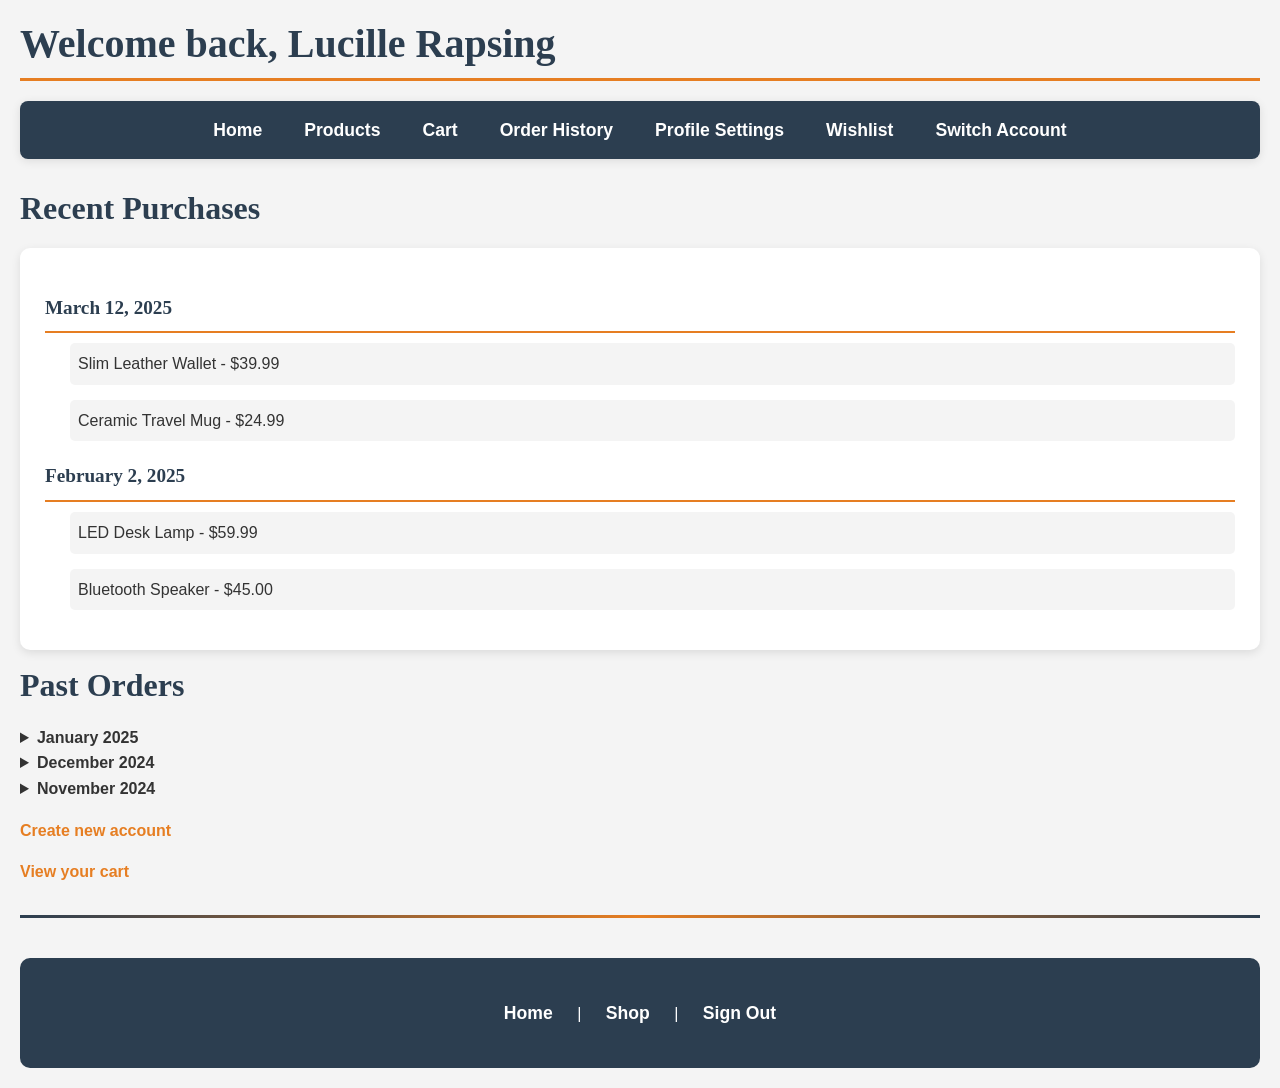
==== account.html @ 4f0a31ae "Create account.html" ====
<!DOCTYPE html>
<html lang="en">
<head>
    <meta charset="UTF-8">
    <meta name="viewport" content="width=device-width, initial-scale=1.0">
    <title>My Account | ShopEase</title>
    <link rel="stylesheet" href="style.css">
</head>
<body>
    <header>
        <h1>Welcome back, Lucille Rapsing</h1>
        <nav>
            <ul>
                <li><a href="landing.html">Home</a></li>
                <li><a href="products.html">Products</a></li>
                <li><a href="cart.html">Cart</a></li>
                <li><a href="#">Order History</a></li>
                <li><a href="#">Profile Settings</a></li>
                <li><a href="#">Wishlist</a></li>
                <li><a href="signup.html">Switch Account</a></li>
            </ul>
        </nav>
    </header>

    <main>
        <section>
            <h2>Recent Purchases</h2>
            <dl>
                <dt><strong>March 12, 2025</strong></dt>
                <dd>Slim Leather Wallet - $39.99</dd>
                <dd>Ceramic Travel Mug - $24.99</dd>
                
                <dt><strong>February 2, 2025</strong></dt>
                <dd>LED Desk Lamp - $59.99</dd>
                <dd>Bluetooth Speaker - $45.00</dd>
            </dl>
        </section>

        <section>
            <h2>Past Orders</h2>
            
            <details>
                <summary><strong>January 2025</strong></summary>
                <p>Fitness Tracker - $89.00</p>
                <p>Tablet Stand - $29.00</p>
            </details>
            
            <details>
                <summary><strong>December 2024</strong></summary>
                <p>Hooded Sweatshirt - $41.99</p>
                <p>Wireless Mouse - $24.99</p>
            </details>
            
            <details>
                <summary><strong>November 2024</strong></summary>
                <p>Wireless Earbuds - $59.99</p>
                <p>Phone Case - $19.99</p>
            </details>
        </section>
        
        <p><a href="signup.html">Create new account</a></p>
        <p><a href="cart.html">View your cart</a></p>
    </main>
    
    <hr>
    <footer>
        <p><a href="landing.html">Home</a> | <a href="products.html">Shop</a> | <a href="signup.html">Sign Out</a></p>
    </footer>
</body>
</html>
---- style.css ----
:root {
    --primary-color: #2c3e50;
    --accent-color: #e67e22;
    --bg-light: #f4f4f4;
    --text-main: #333333;
    --white: #ffffff;
    --border-color: #dddddd;
    --shadow-color: rgba(0, 0, 0, 0.1);
    --focus-outline: #3498db;
    --active-press: #c0392b;
    --success-color: #27ae60;
    --error-color: #e74c3c;
    --card-alt: #ecf0f1;
}

body {
    font-family: Arial, Helvetica, sans-serif;
    background-color: var(--bg-light);
    color: var(--text-main);
    line-height: 1.6;
    margin: 0;
    padding: 20px;
    min-height: 100vh;
}

h1, h2, h3 {
    font-family: Georgia, 'Times New Roman', Times, serif;
    font-weight: 700;
    line-height: 1.2;
    margin-top: 0;
    margin-bottom: 20px;
}

h1 {
    color: var(--primary-color);
    font-size: 2.5em;
    border-bottom: 3px solid var(--accent-color);
    padding-bottom: 10px;
}

h2 {
    color: var(--primary-color);
    font-size: 2em;
}

h3 {
    color: var(--primary-color);
    font-size: 1.5em;
}


nav {
    background-color: var(--primary-color);
    padding: 15px 0;
    margin-bottom: 30px;
    border-radius: 8px;
    box-shadow: 0 2px 10px var(--shadow-color);
}

nav ul {
    list-style: none;
    padding: 0;
    margin: 0;
    display: flex;
    justify-content: center;
    flex-wrap: wrap;
    gap: 10px;
}

nav ul li a {
    color: var(--white);
    text-decoration: none;
    font-weight: bold;
    padding: 8px 16px;
    border-radius: 4px;
    font-size: 1.1em;
    

    transition: all 0.3s ease-in-out;
    
    
    position: relative;
}

nav ul li a:hover {
    background-color: var(--accent-color);
    transform: translateY(-2px);
    text-decoration: underline;
    box-shadow: 0 4px 8px rgba(0, 0, 0, 0.2);
}

nav ul li a:active {
    background-color: var(--active-press);
    transform: translateY(1px);
    transition: all 0.1s ease;
}

nav ul li a:focus {
    outline: 3px solid var(--focus-outline);
    outline-offset: 2px;
    box-shadow: 0 0 0 3px rgba(52, 152, 219, 0.3);
}

button {
    background-color: var(--accent-color);
    color: var(--white);
    padding: 14px 28px;
    border: none;
    border-radius: 6px;
    font-size: 1.2em;
    font-weight: bold;
    cursor: pointer;
    width: 100%;
    transition: all 0.3s cubic-bezier(0.4, 0, 0.2, 1);
    position: relative;
    overflow: hidden;
}

button:hover {
    background-color: #d35400;
    transform: translateY(-3px);
    box-shadow: 0 6px 15px var(--shadow-color);
}

button:active {
    background-color: var(--active-press);
    transform: translateY(2px) scale(0.98);
    box-shadow: 0 2px 5px var(--shadow-color);
    transition: all 0.1s ease;
}

button:focus {
    outline: 3px solid var(--focus-outline);
    outline-offset: 3px;
    box-shadow: 0 0 0 3px rgba(52, 152, 219, 0.5);
}

input[type="text"],
input[type="email"],
input[type="password"],
input[type="number"] {
    width: 50%;
    padding: 10px;
    margin: 8px 0 20px 0;
    border: 2px solid var(--border-color);
    border-radius: 6px;
    font-size: 1em;
    box-sizing: border-box;
    transition: all 0.3s ease;
}

input[type="text"]:focus,
input[type="email"]:focus,
input[type="password"]:focus,
input[type="number"]:focus {
    outline: none;
    border-color: var(--focus-outline);
    box-shadow: 0 0 0 3px rgba(52, 152, 219, 0.3);
    transform: scale(1.01);
}


.product-grid {
    display: flex;
    flex-wrap: wrap;
    gap: 20px;
    justify-content: center;
}

.product-grid article {
    width: 300px;
    display: inline-block;
    background-color: var(--white);
    border: 2px solid var(--border-color);
    border-radius: 12px;
    padding: 20px;
    margin: 10px;
    box-shadow: 0 4px 8px var(--shadow-color);
    transition: transform 0.3s ease, box-shadow 0.3s ease;
    vertical-align: top;
}

.product-grid article:nth-child(odd) {
    background-color: var(--white);
    border-color: var(--accent-color);
}

.product-grid article:nth-child(even) {
    background-color: var(--card-alt);
    border-color: var(--primary-color);
}

.product-grid article:hover {
    transform: translateY(-5px);
    box-shadow: 0 8px 20px var(--shadow-color);
}

.product-grid img {
    width: 100%;
    height: 200px;
    object-fit: cover;
    border-radius: 8px;
    margin-bottom: 15px;
}


.cart-container:empty {
    display: block;
    padding: 40px;
    text-align: center;
    background: linear-gradient(135deg, var(--bg-light) 0%, var(--white) 100%);
    border: 3px dashed var(--accent-color);
    border-radius: 15px;
    margin: 20px 0;
    position: relative;
}

.cart-container:empty::before {
    content: "🛒 Your cart is empty";
    font-size: 1.5em;
    color: var(--primary-color);
    font-weight: bold;
}

.cart-container:empty::after {
    content: "Continue shopping to add items";
    display: block;
    font-size: 1em;
    color: var(--accent-color);
    margin-top: 10px;
}

.price::before {
    content: "$";
    font-weight: bold;
    margin-right: 2px;
    color: var(--accent-color);
}

.price {
    font-size: 1.2em;
    font-weight: bold;
    color: var(--primary-color);
}

input:required {
    border-left: 5px solid var(--accent-color);
    background-color: #fff9f0;
}

input:required:focus {
    border-left-width: 8px;
}

input:valid {
    border-color: var(--success-color);
    background-color: #f0fff4;
}

input:invalid {
    border-color: var(--error-color);
}

input:valid:focus {
    box-shadow: 0 0 0 3px rgba(39, 174, 96, 0.3);
}

.specs-table {
    width: 100%;
    border-collapse: collapse;
    margin: 25px 0;
    background-color: var(--white);
    border-radius: 10px;
    overflow: hidden;
    box-shadow: 0 3px 10px var(--shadow-color);
}

.specs-table th,
.specs-table td {
    padding: 15px;
    text-align: left;
    border-bottom: 1px solid var(--border-color);
}

.specs-table tr td:first-child {
    font-weight: bold;
    color: var(--accent-color);
    background-color: #fdf5ec;
}

.specs-table th {
    background-color: var(--primary-color);
    color: var(--white);
    font-weight: bold;
}

.review {
    background-color: var(--white);
    padding: 25px;
    margin: 20px 0;
    border-radius: 10px;
    box-shadow: 0 3px 10px var(--shadow-color);
    position: relative;
}

.review blockquote {
    font-style: italic;
    color: var(--text-main);
    padding: 20px 40px;
    margin: 0;
    position: relative;
    font-size: 1.1em;
    line-height: 1.8;
}

.review blockquote::before {
    content: '"';
    font-size: 4em;
    color: var(--accent-color);
    opacity: 0.3;
    position: absolute;
    left: -10px;
    top: -20px;
    font-family: Georgia, serif;
}

.review blockquote::after {
    content: '"';
    font-size: 4em;
    color: var(--accent-color);
    opacity: 0.3;
    position: absolute;
    right: -10px;
    bottom: -40px;
    font-family: Georgia, serif;
}

.order-history details {
    margin-bottom: 15px;
}

.order-history summary {
    color: var(--primary-color);
    font-weight: bold;
    font-size: 1.2em;
    cursor: pointer;
    padding: 10px;
    background-color: var(--white);
    border-radius: 6px;
    transition: all 0.3s ease;
}

.order-history summary::marker {
    color: var(--accent-color);
    font-size: 1.2em;
}

.order-history summary:hover::marker {
    color: var(--primary-color);
}


a {
    color: var(--accent-color);
    text-decoration: none;
    font-weight: 600;
    transition: all 0.3s ease;
    position: relative;
}

a:hover {
    color: var(--primary-color);
    text-decoration: underline;
    padding-left: 5px;
}

a:active {
    color: var(--active-press);
    opacity: 0.8;
    transform: scale(0.98);
}

a:focus {
    outline: 2px solid var(--focus-outline);
    outline-offset: 2px;
    border-radius: 3px;
}

footer {
    background-color: var(--primary-color);
    color: var(--white);
    padding: 25px;
    text-align: center;
    margin-top: 40px;
    border-radius: 10px;
}

footer a {
    color: var(--white);
    margin: 0 10px;
    font-size: 1.1em;
    padding: 5px 10px;
    border-radius: 4px;
    transition: all 0.3s ease;
}

footer a:hover {
    color: var(--accent-color);
    background-color: rgba(255, 255, 255, 0.1);
    text-decoration: none;
    transform: translateY(-2px);
}

footer a:active {
    color: var(--white);
    background-color: var(--active-press);
    transform: translateY(1px);
}

footer a:focus {
    outline: 2px solid var(--white);
    outline-offset: 2px;
}

.cart-item {
    background-color: var(--white);
    padding: 25px;
    margin-bottom: 20px;
    border-radius: 10px;
    box-shadow: 0 3px 10px var(--shadow-color);
    display: flex;
    align-items: center;
    gap: 25px;
    transition: transform 0.3s ease, box-shadow 0.3s ease;
}

.cart-item:hover {
    transform: translateX(5px);
    box-shadow: 0 5px 20px var(--shadow-color);
}

.cart-item img {
    width: 120px;
    height: 120px;
    object-fit: cover;
    border-radius: 8px;
    border: 3px solid var(--accent-color);
    transition: transform 0.3s ease;
}

.cart-item:hover img {
    transform: scale(1.05);
}

.form-section {
    background-color: var(--white);
    padding: 30px;
    border-radius: 10px;
    box-shadow: 0 4px 15px var(--shadow-color);
    max-width: 600px;
    margin: 20px auto;
}

fieldset {
    border: 3px solid var(--primary-color);
    border-radius: 10px;
    padding: 25px;
    margin-bottom: 25px;
    background-color: var(--white);
    transition: border-color 0.3s ease;
}

fieldset:focus-within {
    border-color: var(--accent-color);
    box-shadow: 0 0 10px rgba(230, 126, 34, 0.2);
}

legend {
    color: var(--primary-color);
    font-weight: bold;
    padding: 0 15px;
    font-size: 1.3em;
    font-family: Georgia, 'Times New Roman', Times, serif;
}

dl {
    background-color: var(--white);
    padding: 25px;
    border-radius: 10px;
    box-shadow: 0 3px 10px var(--shadow-color);
}

dt {
    color: var(--primary-color);
    font-weight: bold;
    font-size: 1.2em;
    margin-top: 20px;
    padding-bottom: 8px;
    border-bottom: 2px solid var(--accent-color);
    font-family: Georgia, 'Times New Roman', Times, serif;
}

dd {
    margin: 10px 0 15px 25px;
    padding: 8px;
    background-color: var(--bg-light);
    border-radius: 5px;
}

aside {
    background-color: var(--white);
    padding: 25px;
    border-radius: 10px;
    box-shadow: 0 3px 10px var(--shadow-color);
    margin: 25px 0;
    border-top: 4px solid var(--accent-color);
}

input[type="radio"], 
input[type="checkbox"] {
    margin-right: 8px;
    accent-color: var(--accent-color);
    transform: scale(1.1);
    transition: all 0.2s ease;
}

input[type="radio"]:focus,
input[type="checkbox"]:focus {
    outline: 2px solid var(--focus-outline);
    outline-offset: 2px;
}

hr {
    border: none;
    height: 3px;
    background: linear-gradient(to right, var(--primary-color), var(--accent-color), var(--primary-color));
    margin: 30px 0;
}


@media (max-width: 768px) {
    body {
        padding: 10px;
    }
    
    nav ul {
        flex-direction: column;
        align-items: stretch;
        padding: 0 15px;
    }
    
    nav ul li a {
        display: block;
        text-align: center;
    }
    
    h1 {
        font-size: 2em;
    }
    
    h2 {
        font-size: 1.5em;
    }
    
    h3 {
        font-size: 1.2em;
    }
    
    .product-grid article {
        width: 100%;
        margin: 10px 0;
    }
    
    .cart-item {
        flex-direction: column;
        text-align: center;
        gap: 15px;
    }
    
    .cart-item img {
        width: 150px;
        height: 150px;
    }
    
    button:hover {
        transform: none;
    }
    
    nav ul li a:hover {
        transform: none;
    }
}
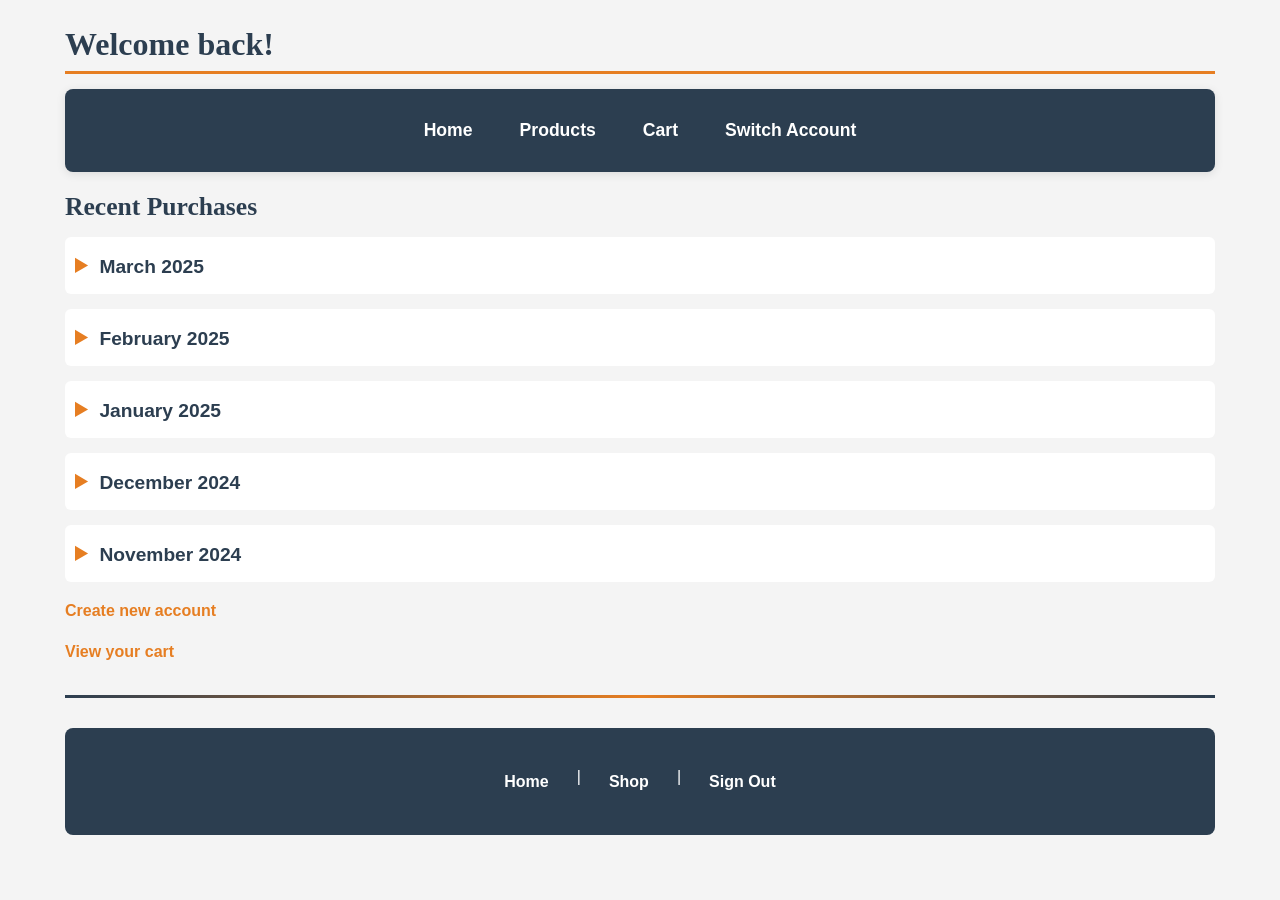
==== commit ecbcfb0d: "Update account.html" ====
--- a/account.html
+++ b/account.html
@@ -8,53 +8,38 @@
 </head>
 <body>
     <header>
-        <h1>Welcome back, Lucille Rapsing</h1>
+        <h1>Welcome back!</h1>
         <nav>
             <ul>
                 <li><a href="landing.html">Home</a></li>
                 <li><a href="products.html">Products</a></li>
-                <li><a href="cart.html">Cart</a></li>
-                <li><a href="#">Order History</a></li>
-                <li><a href="#">Profile Settings</a></li>
-                <li><a href="#">Wishlist</a></li>
+                <li><a href="cart.html">Cart</a> <span id="cart-count"></span></li>
                 <li><a href="signup.html">Switch Account</a></li>
             </ul>
         </nav>
     </header>
 
     <main>
-        <section>
+        <section class="order-history">
             <h2>Recent Purchases</h2>
-            <dl>
-                <dt><strong>March 12, 2025</strong></dt>
-                <dd>Slim Leather Wallet - $39.99</dd>
-                <dd>Ceramic Travel Mug - $24.99</dd>
-                
-                <dt><strong>February 2, 2025</strong></dt>
-                <dd>LED Desk Lamp - $59.99</dd>
-                <dd>Bluetooth Speaker - $45.00</dd>
-            </dl>
-        </section>
-
-        <section>
-            <h2>Past Orders</h2>
+            <details>
+                <summary><strong>March 2025</strong></summary>
+            </details>
+            
+            <details>
+                <summary><strong>February 2025</strong></summary>
+            </details>
             
             <details>
                 <summary><strong>January 2025</strong></summary>
-                <p>Fitness Tracker - $89.00</p>
-                <p>Tablet Stand - $29.00</p>
             </details>
             
             <details>
                 <summary><strong>December 2024</strong></summary>
-                <p>Hooded Sweatshirt - $41.99</p>
-                <p>Wireless Mouse - $24.99</p>
             </details>
             
             <details>
                 <summary><strong>November 2024</strong></summary>
-                <p>Wireless Earbuds - $59.99</p>
-                <p>Phone Case - $19.99</p>
             </details>
         </section>
         
@@ -66,5 +51,7 @@
     <footer>
         <p><a href="landing.html">Home</a> | <a href="products.html">Shop</a> | <a href="signup.html">Sign Out</a></p>
     </footer>
+    
+    <script src="script.js"></script>
 </body>
 </html>
--- a/style.css
+++ b/style.css
@@ -19,8 +19,9 @@
     color: var(--text-main);
     line-height: 1.6;
     margin: 0;
-    padding: 20px;
+    padding: 15px;
     min-height: 100vh;
+    box-sizing: border-box;
 }
 
 h1, h2, h3 {
@@ -28,31 +29,31 @@
     font-weight: 700;
     line-height: 1.2;
     margin-top: 0;
-    margin-bottom: 20px;
+    margin-bottom: 15px;
 }
 
 h1 {
     color: var(--primary-color);
-    font-size: 2.5em;
+    font-size: 2em;
     border-bottom: 3px solid var(--accent-color);
-    padding-bottom: 10px;
+    padding-bottom: 8px;
 }
 
 h2 {
     color: var(--primary-color);
-    font-size: 2em;
+    font-size: 1.6em;
 }
 
 h3 {
     color: var(--primary-color);
-    font-size: 1.5em;
+    font-size: 1.3em;
 }
 
 
 nav {
     background-color: var(--primary-color);
-    padding: 15px 0;
-    margin-bottom: 30px;
+    padding: 15px;
+    margin-bottom: 20px;
     border-radius: 8px;
     box-shadow: 0 2px 10px var(--shadow-color);
 }
@@ -62,23 +63,21 @@
     padding: 0;
     margin: 0;
     display: flex;
-    justify-content: center;
-    flex-wrap: wrap;
-    gap: 10px;
+    flex-direction: column;
+    align-items: stretch;
+    gap: 8px;
 }
 
 nav ul li a {
     color: var(--white);
     text-decoration: none;
     font-weight: bold;
-    padding: 8px 16px;
+    padding: 12px 16px;
     border-radius: 4px;
     font-size: 1.1em;
-    
-
+    display: block;
+    text-align: center;
     transition: all 0.3s ease-in-out;
-    
-    
     position: relative;
 }
 
@@ -99,6 +98,282 @@
     outline: 3px solid var(--focus-outline);
     outline-offset: 2px;
     box-shadow: 0 0 0 3px rgba(52, 152, 219, 0.3);
+}
+
+img {
+    max-width: 100%;
+    height: auto;
+    display: block;
+}
+
+
+.product-grid {
+    display: grid;
+    grid-template-columns: 1fr;
+    gap: 20px;
+    margin: 20px 0;
+}
+
+.product-grid article {
+    background-color: var(--white);
+    border: 2px solid var(--border-color);
+    border-radius: 12px;
+    padding: 20px;
+    box-shadow: 0 4px 8px var(--shadow-color);
+    transition: transform 0.3s ease, box-shadow 0.3s ease;
+    width: 100%;
+    margin: 0;
+    box-sizing: border-box;
+}
+
+.product-grid article:nth-child(odd) {
+    border-color: var(--accent-color);
+}
+
+.product-grid article:nth-child(even) {
+    border-color: var(--primary-color);
+    background-color: var(--card-alt);
+}
+
+.product-grid article:hover {
+    transform: translateY(-5px);
+    box-shadow: 0 8px 20px var(--shadow-color);
+}
+
+.product-grid img {
+    width: 100%;
+    height: 200px;
+    object-fit: cover;
+    border-radius: 8px;
+    margin-bottom: 15px;
+}
+
+.products-page {
+    display: flex;
+    flex-direction: column;
+    gap: 20px;
+}
+
+.filter-sidebar {
+    background-color: var(--white);
+    padding: 20px;
+    border-radius: 10px;
+    box-shadow: 0 3px 10px var(--shadow-color);
+    order: -1;
+    margin-bottom: 20px;
+}
+
+.filter-sidebar h3 {
+    margin-top: 15px;
+    margin-bottom: 10px;
+}
+
+.filter-sidebar h3:first-child {
+    margin-top: 0;
+}
+
+
+.cart-item {
+    background-color: var(--white);
+    padding: 20px;
+    margin-bottom: 15px;
+    border-radius: 10px;
+    box-shadow: 0 3px 10px var(--shadow-color);
+    display: flex;
+    flex-direction: column;
+    gap: 15px;
+    align-items: center;
+    text-align: center;
+    transition: transform 0.3s ease, box-shadow 0.3s ease;
+}
+
+.cart-item:hover {
+    transform: translateX(5px);
+    box-shadow: 0 5px 20px var(--shadow-color);
+}
+
+.cart-item img {
+    width: 120px;
+    height: 120px;
+    object-fit: cover;
+    border-radius: 8px;
+    border: 3px solid var(--accent-color);
+    transition: transform 0.3s ease;
+}
+
+.cart-item:hover img {
+    transform: scale(1.05);
+}
+
+.cart-item .price {
+    margin: 10px 0;
+}
+
+.cart-item input[type="number"] {
+    width: 80px;
+    margin: 10px auto;
+}
+
+.table-container {
+    width: 100%;
+    overflow-x: auto;
+    margin: 20px 0;
+    border-radius: 10px;
+    box-shadow: 0 3px 10px var(--shadow-color);
+}
+
+.specs-table {
+    width: 100%;
+    border-collapse: collapse;
+    background-color: var(--white);
+    border-radius: 10px;
+    overflow: hidden;
+    min-width: 300px; 
+}
+
+.specs-table th,
+.specs-table td {
+    padding: 12px;
+    text-align: left;
+    border-bottom: 1px solid var(--border-color);
+}
+
+.specs-table tr td:first-child {
+    font-weight: bold;
+    color: var(--accent-color);
+    background-color: #fdf5ec;
+}
+
+.specs-table th {
+    background-color: var(--primary-color);
+    color: var(--white);
+    font-weight: bold;
+}
+
+.checkout-container {
+    display: flex;
+    flex-direction: column;
+    gap: 20px;
+    margin: 20px 0;
+}
+
+.checkout-form {
+    flex: 2;
+}
+
+.order-summary {
+    flex: 1;
+    background-color: var(--white);
+    padding: 20px;
+    border-radius: 10px;
+    box-shadow: 0 3px 10px var(--shadow-color);
+    border-top: 4px solid var(--accent-color);
+}
+
+
+.hero-section {
+    background: linear-gradient(135deg, var(--primary-color), var(--accent-color));
+    padding: 40px 20px;
+    border-radius: 10px;
+    margin: 20px 0;
+    display: flex;
+    flex-direction: column;
+    align-items: center;
+    justify-content: center;
+    text-align: center;
+    min-height: 200px;
+    color: var(--white);
+}
+
+.hero-section h1 {
+    color: var(--white);
+    border-bottom: 3px solid var(--white);
+    margin-bottom: 15px;
+}
+
+.hero-section p {
+    font-size: 1.2em;
+    margin-bottom: 20px;
+}
+
+.hero-section button {
+    width: auto;
+    padding: 12px 30px;
+    background-color: var(--white);
+    color: var(--accent-color);
+}
+
+.hero-section button:hover {
+    background-color: var(--primary-color);
+    color: var(--white);
+}
+
+@keyframes fadeIn {
+    from {
+        opacity: 0;
+        transform: translateY(20px);
+    }
+    to {
+        opacity: 1;
+        transform: translateY(0);
+    }
+}
+
+.product-grid article {
+    animation: fadeIn 0.8s ease-out forwards;
+}
+
+.product-grid article:nth-child(1) { animation-delay: 0.1s; }
+.product-grid article:nth-child(2) { animation-delay: 0.2s; }
+.product-grid article:nth-child(3) { animation-delay: 0.3s; }
+.product-grid article:nth-child(4) { animation-delay: 0.4s; }
+.product-grid article:nth-child(5) { animation-delay: 0.5s; }
+.product-grid article:nth-child(6) { animation-delay: 0.6s; }
+
+@keyframes pulse {
+    0% { transform: scale(1); }
+    50% { transform: scale(1.05); }
+    100% { transform: scale(1); }
+}
+
+button:hover {
+    animation: pulse 0.5s ease-in-out;
+}
+
+@keyframes slideInLeft {
+    from {
+        transform: translateX(-100%);
+        opacity: 0;
+    }
+    to {
+        transform: translateX(0);
+        opacity: 1;
+    }
+}
+
+.hero-section h1 {
+    animation: slideInLeft 0.8s ease-out forwards;
+}
+
+.hero-section p {
+    animation: slideInLeft 0.8s ease-out 0.2s forwards;
+    opacity: 0;
+    transform: translateX(-100%);
+}
+
+.hero-section button {
+    animation: slideInLeft 0.8s ease-out 0.4s forwards;
+    opacity: 0;
+    transform: translateX(-100%);
+}
+
+@keyframes bounce {
+    0%, 100% { transform: translateY(0); }
+    50% { transform: translateY(-10px); }
+}
+
+.cart-item:active {
+    animation: bounce 0.3s ease;
 }
 
 button {
@@ -116,12 +391,6 @@
     overflow: hidden;
 }
 
-button:hover {
-    background-color: #d35400;
-    transform: translateY(-3px);
-    box-shadow: 0 6px 15px var(--shadow-color);
-}
-
 button:active {
     background-color: var(--active-press);
     transform: translateY(2px) scale(0.98);
@@ -139,8 +408,8 @@
 input[type="email"],
 input[type="password"],
 input[type="number"] {
-    width: 50%;
-    padding: 10px;
+    width: 100%;
+    padding: 12px;
     margin: 8px 0 20px 0;
     border: 2px solid var(--border-color);
     border-radius: 6px;
@@ -158,51 +427,6 @@
     box-shadow: 0 0 0 3px rgba(52, 152, 219, 0.3);
     transform: scale(1.01);
 }
-
-
-.product-grid {
-    display: flex;
-    flex-wrap: wrap;
-    gap: 20px;
-    justify-content: center;
-}
-
-.product-grid article {
-    width: 300px;
-    display: inline-block;
-    background-color: var(--white);
-    border: 2px solid var(--border-color);
-    border-radius: 12px;
-    padding: 20px;
-    margin: 10px;
-    box-shadow: 0 4px 8px var(--shadow-color);
-    transition: transform 0.3s ease, box-shadow 0.3s ease;
-    vertical-align: top;
-}
-
-.product-grid article:nth-child(odd) {
-    background-color: var(--white);
-    border-color: var(--accent-color);
-}
-
-.product-grid article:nth-child(even) {
-    background-color: var(--card-alt);
-    border-color: var(--primary-color);
-}
-
-.product-grid article:hover {
-    transform: translateY(-5px);
-    box-shadow: 0 8px 20px var(--shadow-color);
-}
-
-.product-grid img {
-    width: 100%;
-    height: 200px;
-    object-fit: cover;
-    border-radius: 8px;
-    margin-bottom: 15px;
-}
-
 
 .cart-container:empty {
     display: block;
@@ -265,35 +489,6 @@
     box-shadow: 0 0 0 3px rgba(39, 174, 96, 0.3);
 }
 
-.specs-table {
-    width: 100%;
-    border-collapse: collapse;
-    margin: 25px 0;
-    background-color: var(--white);
-    border-radius: 10px;
-    overflow: hidden;
-    box-shadow: 0 3px 10px var(--shadow-color);
-}
-
-.specs-table th,
-.specs-table td {
-    padding: 15px;
-    text-align: left;
-    border-bottom: 1px solid var(--border-color);
-}
-
-.specs-table tr td:first-child {
-    font-weight: bold;
-    color: var(--accent-color);
-    background-color: #fdf5ec;
-}
-
-.specs-table th {
-    background-color: var(--primary-color);
-    color: var(--white);
-    font-weight: bold;
-}
-
 .review {
     background-color: var(--white);
     padding: 25px;
@@ -359,7 +554,6 @@
     color: var(--primary-color);
 }
 
-
 a {
     color: var(--accent-color);
     text-decoration: none;
@@ -389,17 +583,17 @@
 footer {
     background-color: var(--primary-color);
     color: var(--white);
-    padding: 25px;
+    padding: 20px 15px;
     text-align: center;
-    margin-top: 40px;
-    border-radius: 10px;
+    margin-top: 30px;
+    border-radius: 8px;
 }
 
 footer a {
     color: var(--white);
-    margin: 0 10px;
-    font-size: 1.1em;
-    padding: 5px 10px;
+    margin: 0 5px;
+    font-size: 1em;
+    padding: 5px 8px;
     border-radius: 4px;
     transition: all 0.3s ease;
 }
@@ -422,50 +616,27 @@
     outline-offset: 2px;
 }
 
-.cart-item {
-    background-color: var(--white);
-    padding: 25px;
-    margin-bottom: 20px;
-    border-radius: 10px;
-    box-shadow: 0 3px 10px var(--shadow-color);
+footer p {
     display: flex;
-    align-items: center;
-    gap: 25px;
-    transition: transform 0.3s ease, box-shadow 0.3s ease;
-}
-
-.cart-item:hover {
-    transform: translateX(5px);
-    box-shadow: 0 5px 20px var(--shadow-color);
-}
-
-.cart-item img {
-    width: 120px;
-    height: 120px;
-    object-fit: cover;
-    border-radius: 8px;
-    border: 3px solid var(--accent-color);
-    transition: transform 0.3s ease;
-}
-
-.cart-item:hover img {
-    transform: scale(1.05);
+    flex-direction: column;
+    gap: 10px;
 }
 
 .form-section {
     background-color: var(--white);
-    padding: 30px;
+    padding: 20px;
     border-radius: 10px;
     box-shadow: 0 4px 15px var(--shadow-color);
-    max-width: 600px;
+    max-width: 100%;
     margin: 20px auto;
+    box-sizing: border-box;
 }
 
 fieldset {
     border: 3px solid var(--primary-color);
     border-radius: 10px;
-    padding: 25px;
-    margin-bottom: 25px;
+    padding: 20px;
+    margin-bottom: 20px;
     background-color: var(--white);
     transition: border-color 0.3s ease;
 }
@@ -478,14 +649,14 @@
 legend {
     color: var(--primary-color);
     font-weight: bold;
-    padding: 0 15px;
-    font-size: 1.3em;
+    padding: 0 10px;
+    font-size: 1.2em;
     font-family: Georgia, 'Times New Roman', Times, serif;
 }
 
 dl {
     background-color: var(--white);
-    padding: 25px;
+    padding: 20px;
     border-radius: 10px;
     box-shadow: 0 3px 10px var(--shadow-color);
 }
@@ -493,26 +664,26 @@
 dt {
     color: var(--primary-color);
     font-weight: bold;
-    font-size: 1.2em;
-    margin-top: 20px;
-    padding-bottom: 8px;
+    font-size: 1.1em;
+    margin-top: 15px;
+    padding-bottom: 5px;
     border-bottom: 2px solid var(--accent-color);
     font-family: Georgia, 'Times New Roman', Times, serif;
 }
 
 dd {
-    margin: 10px 0 15px 25px;
-    padding: 8px;
+    margin: 8px 0 12px 20px;
+    padding: 6px;
     background-color: var(--bg-light);
     border-radius: 5px;
 }
 
 aside {
     background-color: var(--white);
-    padding: 25px;
+    padding: 20px;
     border-radius: 10px;
     box-shadow: 0 3px 10px var(--shadow-color);
-    margin: 25px 0;
+    margin: 20px 0;
     border-top: 4px solid var(--accent-color);
 }
 
@@ -537,56 +708,136 @@
     margin: 30px 0;
 }
 
-
-@media (max-width: 768px) {
+@media (min-width: 481px) {
     body {
-        padding: 10px;
-    }
-    
+        padding: 20px;
+    }
+
     nav ul {
-        flex-direction: column;
-        align-items: stretch;
-        padding: 0 15px;
+        flex-direction: row;
+        flex-wrap: wrap;
+        justify-content: center;
     }
     
     nav ul li a {
-        display: block;
-        text-align: center;
-    }
-    
-    h1 {
-        font-size: 2em;
-    }
-    
-    h2 {
-        font-size: 1.5em;
-    }
-    
-    h3 {
-        font-size: 1.2em;
-    }
-    
-    .product-grid article {
-        width: 100%;
-        margin: 10px 0;
-    }
-    
+        display: inline-block;
+        width: auto;
+    }
+
+    .product-grid {
+        grid-template-columns: repeat(2, 1fr);
+        gap: 25px;
+    }
+
     .cart-item {
-        flex-direction: column;
-        text-align: center;
+        flex-direction: row;
+        text-align: left;
+        align-items: center;
+    }
+
+    .cart-item input[type="number"] {
+        margin: 0;
+    }
+
+    footer p {
+        flex-direction: row;
+        justify-content: center;
         gap: 15px;
     }
-    
-    .cart-item img {
-        width: 150px;
-        height: 150px;
-    }
-    
-    button:hover {
-        transform: none;
-    }
-    
-    nav ul li a:hover {
-        transform: none;
-    }
-}
+
+    .form-section {
+        max-width: 90%;
+        padding: 25px;
+    }
+}
+
+
+@media (min-width: 769px) {
+    body {
+        padding: 25px;
+        max-width: 1200px;
+        margin: 0 auto;
+    }
+
+    nav ul {
+        flex-direction: row;
+        justify-content: center;
+        gap: 15px;
+    }
+
+    .product-grid {
+        grid-template-columns: repeat(4, 1fr);
+        gap: 30px;
+    }
+
+    .products-page {
+        display: grid;
+        grid-template-columns: 250px 1fr;
+        gap: 30px;
+    }
+
+    .filter-sidebar {
+        order: 0;
+        margin-bottom: 0;
+        position: sticky;
+        top: 20px;
+        height: fit-content;
+    }
+
+    .checkout-container {
+        flex-direction: row;
+        gap: 30px;
+    }
+
+    .checkout-form {
+        flex: 2;
+    }
+
+    .order-summary {
+        flex: 1;
+        position: sticky;
+        top: 20px;
+    }
+
+    .hero-section {
+        padding: 60px 40px;
+    }
+
+    .form-section {
+        max-width: 600px;
+        padding: 30px;
+    }
+
+    .specs-table {
+        min-width: 100%;
+    }
+
+    .specs-table th,
+    .specs-table td {
+        padding: 15px 20px;
+    }
+}
+
+@media (min-width: 1281px) {
+    body {
+        padding: 30px;
+        max-width: 1400px;
+    }
+
+    .product-grid {
+        grid-template-columns: repeat(4, 1fr);
+        gap: 35px;
+    }
+
+    .hero-section {
+        padding: 80px 60px;
+    }
+
+    .hero-section h1 {
+        font-size: 3em;
+    }
+
+    .hero-section p {
+        font-size: 1.4em;
+    }
+}
